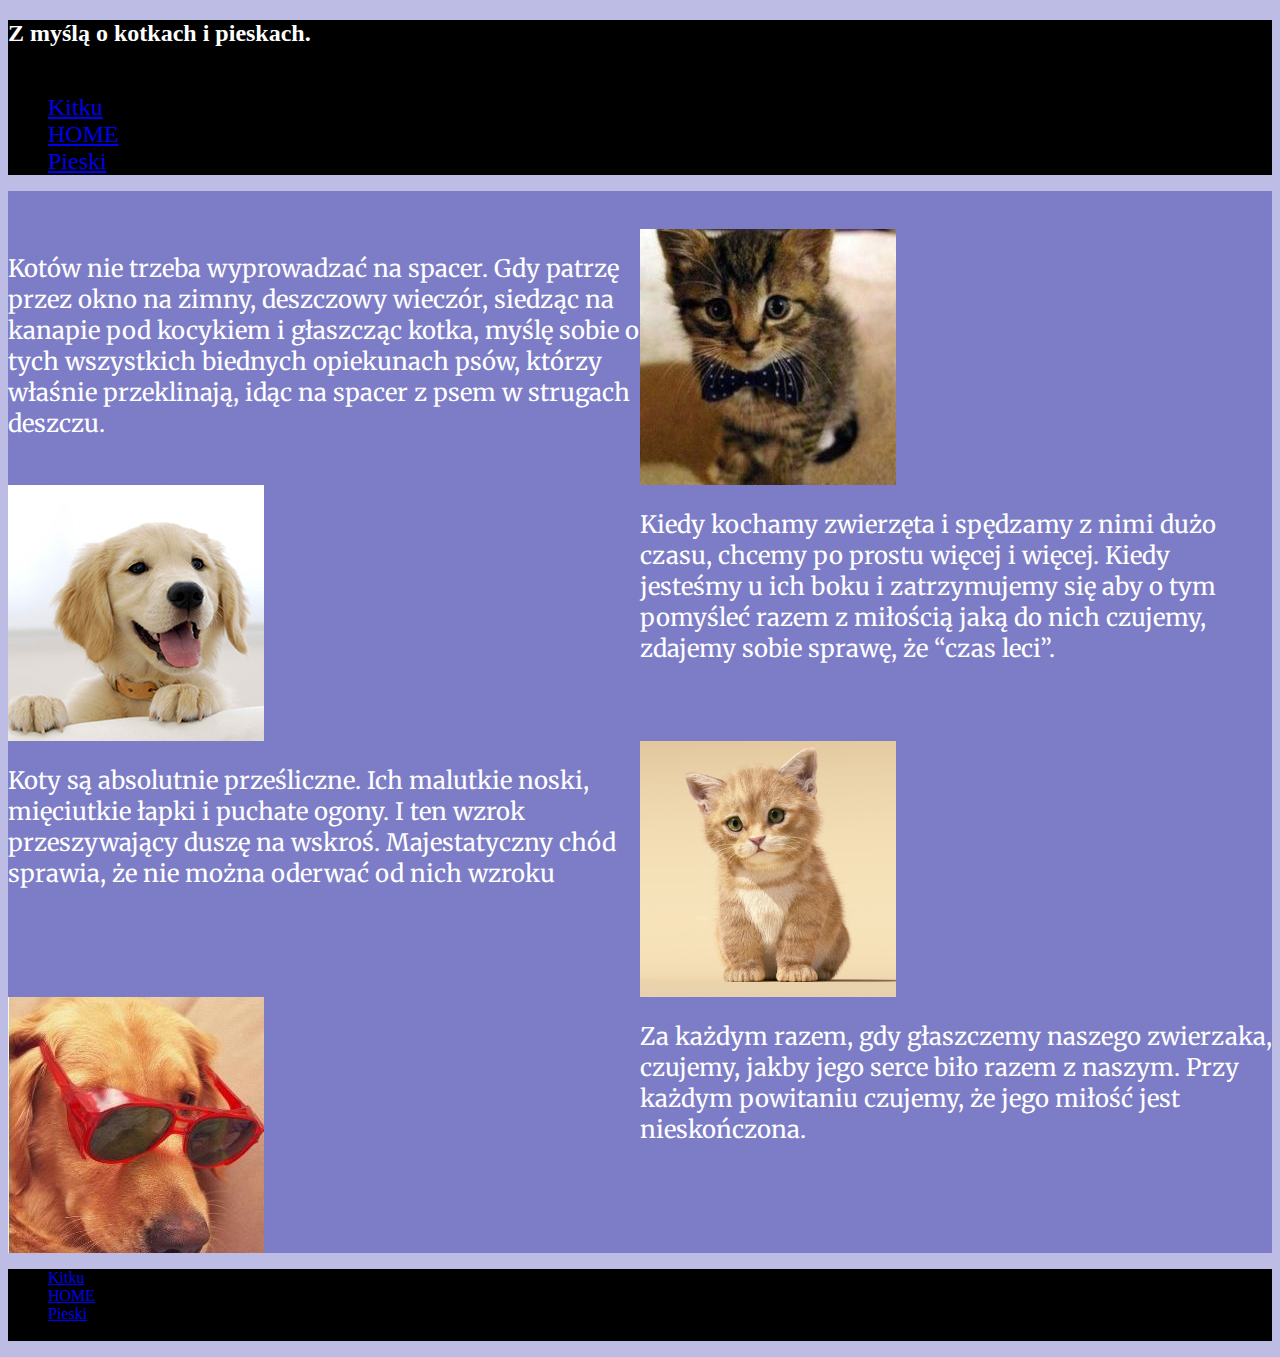
==== index.html @ ae037237 "05.03.2021" ====
<!DOCTYPE html>
<html lang="pl">
<head>
    <meta charset="UTF-8">
    <meta http-equiv="X-UA-Compatible" content="IE=edge">
    <meta name="viewport" content="width=device-width, initial-scale=1.0">
    <link rel="stylesheet" href="https://cdn.jsdelivr.net/npm/bootstrap@4.5.3/dist/css/bootstrap.min.css" integrity="sha384-TX8t27EcRE3e/ihU7zmQxVncDAy5uIKz4rEkgIXeMed4M0jlfIDPvg6uqKI2xXr2" crossorigin="anonymous">
    <link rel="preconnect" href="https://fonts.gstatic.com">
    <link href="https://fonts.googleapis.com/css2?family=Merriweather:ital@1&display=swap" rel="stylesheet">
    <link rel="stylesheet" href="style.css">
    <title>Document</title>
</head>
<body class="body">
    <div class="container-fluid black-colour">
        <h2 class="white-colour text-center">Z myślą o kotkach i pieskach.</h2>
        <ul class="nav justify-content-center">
            <li class="nav-item nav-font">
              <a class="nav-link active" href="#"></a>
            </li>
            <li class="nav-item nav-font">
              <a class="nav-link" href="sc.html">Kitku</a>
            </li>
            <li class="nav-item nav-font">
              <a class="nav-link" href="#">HOME</a>
            </li>
            <li class="nav-item nav-font">
              <a class="nav-link active" href="th.html">Pieski</a>
            </li>
        </ul>
    </div>
    <div class="container col-sm-12 col-md-12 col-lg-8 padding color">
        <div class="row">
            </div>
            <div class="grid1 col-sm-12 col-md-12 col-lg-12">
                <img src="kotki1.jpg" class="grid-item1" alt="">
                <p class="white-colour grid-item2 font">Kotów nie trzeba wyprowadzać na spacer. Gdy patrzę przez okno na zimny, deszczowy wieczór, siedząc na kanapie pod kocykiem i głaszcząc kotka, myślę sobie o tych wszystkich biednych opiekunach psów, którzy właśnie przeklinają, idąc na spacer z psem w strugach deszczu.</p>
            </div>
            <div class="grid1 col-sm-12 col-md-12 col-lg-12 ">
                <img src="dog1.png" class="grid-item2" alt="">
                <p class="white-colour grid-item1 font">Kiedy kochamy zwierzęta i spędzamy z nimi dużo czasu, chcemy po prostu więcej i więcej. Kiedy jesteśmy u ich boku i zatrzymujemy się aby o tym pomyśleć razem z miłością jaką do nich czujemy, zdajemy sobie sprawę, że “czas leci”.</p>
            </div>
            <div class="grid1 col-sm-12 col-md-12 col-lg-12">
                <img src="kotki2.jpg" class="grid-item1" alt="">
                <p class="white-colour grid-item2 font">Koty są absolutnie prześliczne. Ich malutkie noski, mięciutkie łapki i puchate ogony. I ten wzrok przeszywający duszę na wskroś. Majestatyczny chód sprawia, że nie można oderwać od nich wzroku</p>
            </div>
            <div class="grid1 col-sm-12 col-md-12 col-lg-12">
                <img src="dog2.jpeg" class="grid-item2" alt="">
                <p class="white-colour grid-item1 font">Za każdym razem, gdy głaszczemy naszego zwierzaka, czujemy, jakby jego serce biło razem z naszym. Przy każdym powitaniu czujemy, że jego miłość jest nieskończona.</p>
            </div>
        </div>
        <div class="container-fluid">
            <ul class="nav justify-content-center footer-colour">
                <li class="nav-item">
                  <a class="nav-link active" href="#">Kitku</a>
                </li>
                <li class="nav-item">
                  <a class="nav-link" href="#">HOME</a>
                </li>
                <li class="nav-item">
                  <a class="nav-link" href="#">Pieski</a>
                </li>
                <li class="nav-item">
        </footer>
        </div>
</body>
</html>
---- style.css ----
.black-colour {
    background-color: black;
}

.white-colour {
    color: white;
}

.nav-font {
    font-size:x-large;
}

.grid1 {
    display: grid;
    grid-template-columns: 50% 50%;
    grid-template-rows: auto;
}

.grid-item1 {
    grid-column: 2;
    grid-row: 1;
    color: black;
}

.grid-item2 {
    grid-column: 1;
    grid-row: 1;
    color: black;
}

.body {
    background-color: rgb(188, 188, 229);
}

.color {
    background-color: rgb(125, 125, 199);
}

.padding {
    padding-top: 3%;
}

.font {
    font-family: 'Merriweather', serif;
    color: white;
    font-size: x-large;
}

.footer-colour {
    background-color: rgb(0, 0, 0);
}
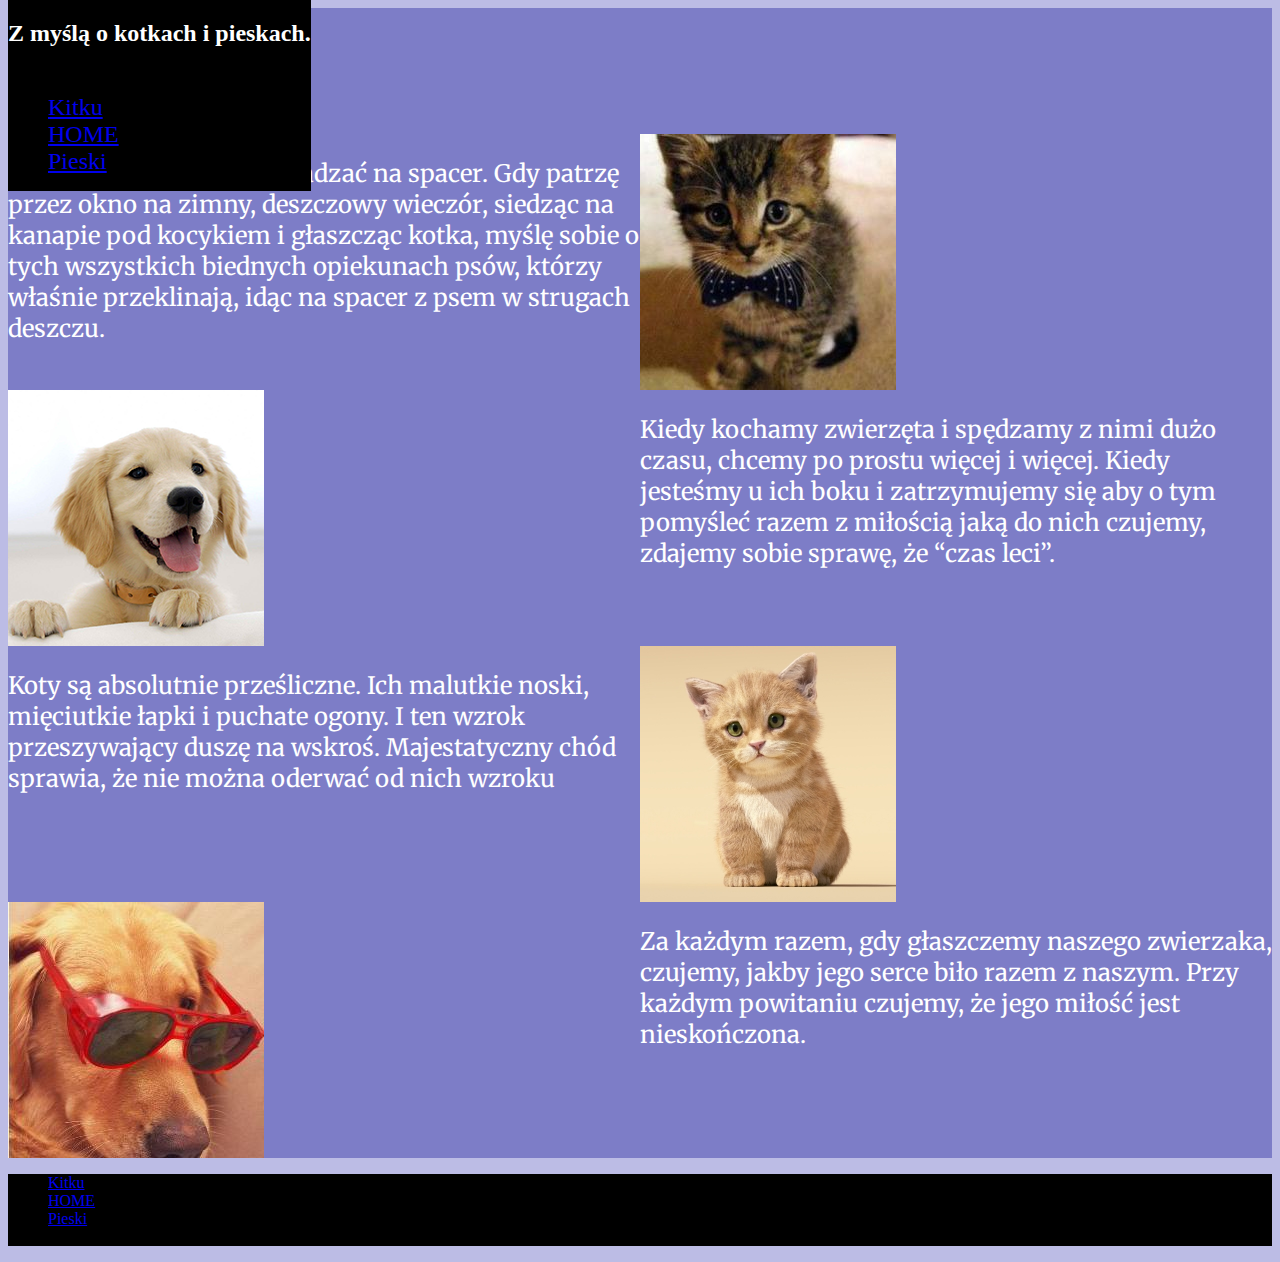
==== commit 8d944265: "05.03.2021" ====
--- a/index.html
+++ b/index.html
@@ -11,7 +11,7 @@
     <title>Document</title>
 </head>
 <body class="body">
-    <div class="container-fluid black-colour">
+    <div id="menu"class="container-fluid black-colour">
         <h2 class="white-colour text-center">Z myślą o kotkach i pieskach.</h2>
         <ul class="nav justify-content-center">
             <li class="nav-item nav-font">
@@ -28,7 +28,7 @@
             </li>
         </ul>
     </div>
-    <div class="container col-sm-12 col-md-12 col-lg-8 padding color">
+    <div class="container col-sm-12 col-md-12 col-lg-8 padding color padding2">
         <div class="row">
             </div>
             <div class="grid1 col-sm-12 col-md-12 col-lg-12">
--- a/style.css
+++ b/style.css
@@ -48,4 +48,14 @@
 
 .footer-colour {
     background-color: rgb(0, 0, 0);
+}
+
+#menu {
+    position: fixed;
+    top: 0;
+    z-index: 10;
+}
+
+.padding2 {
+    padding-top: 10%;
 }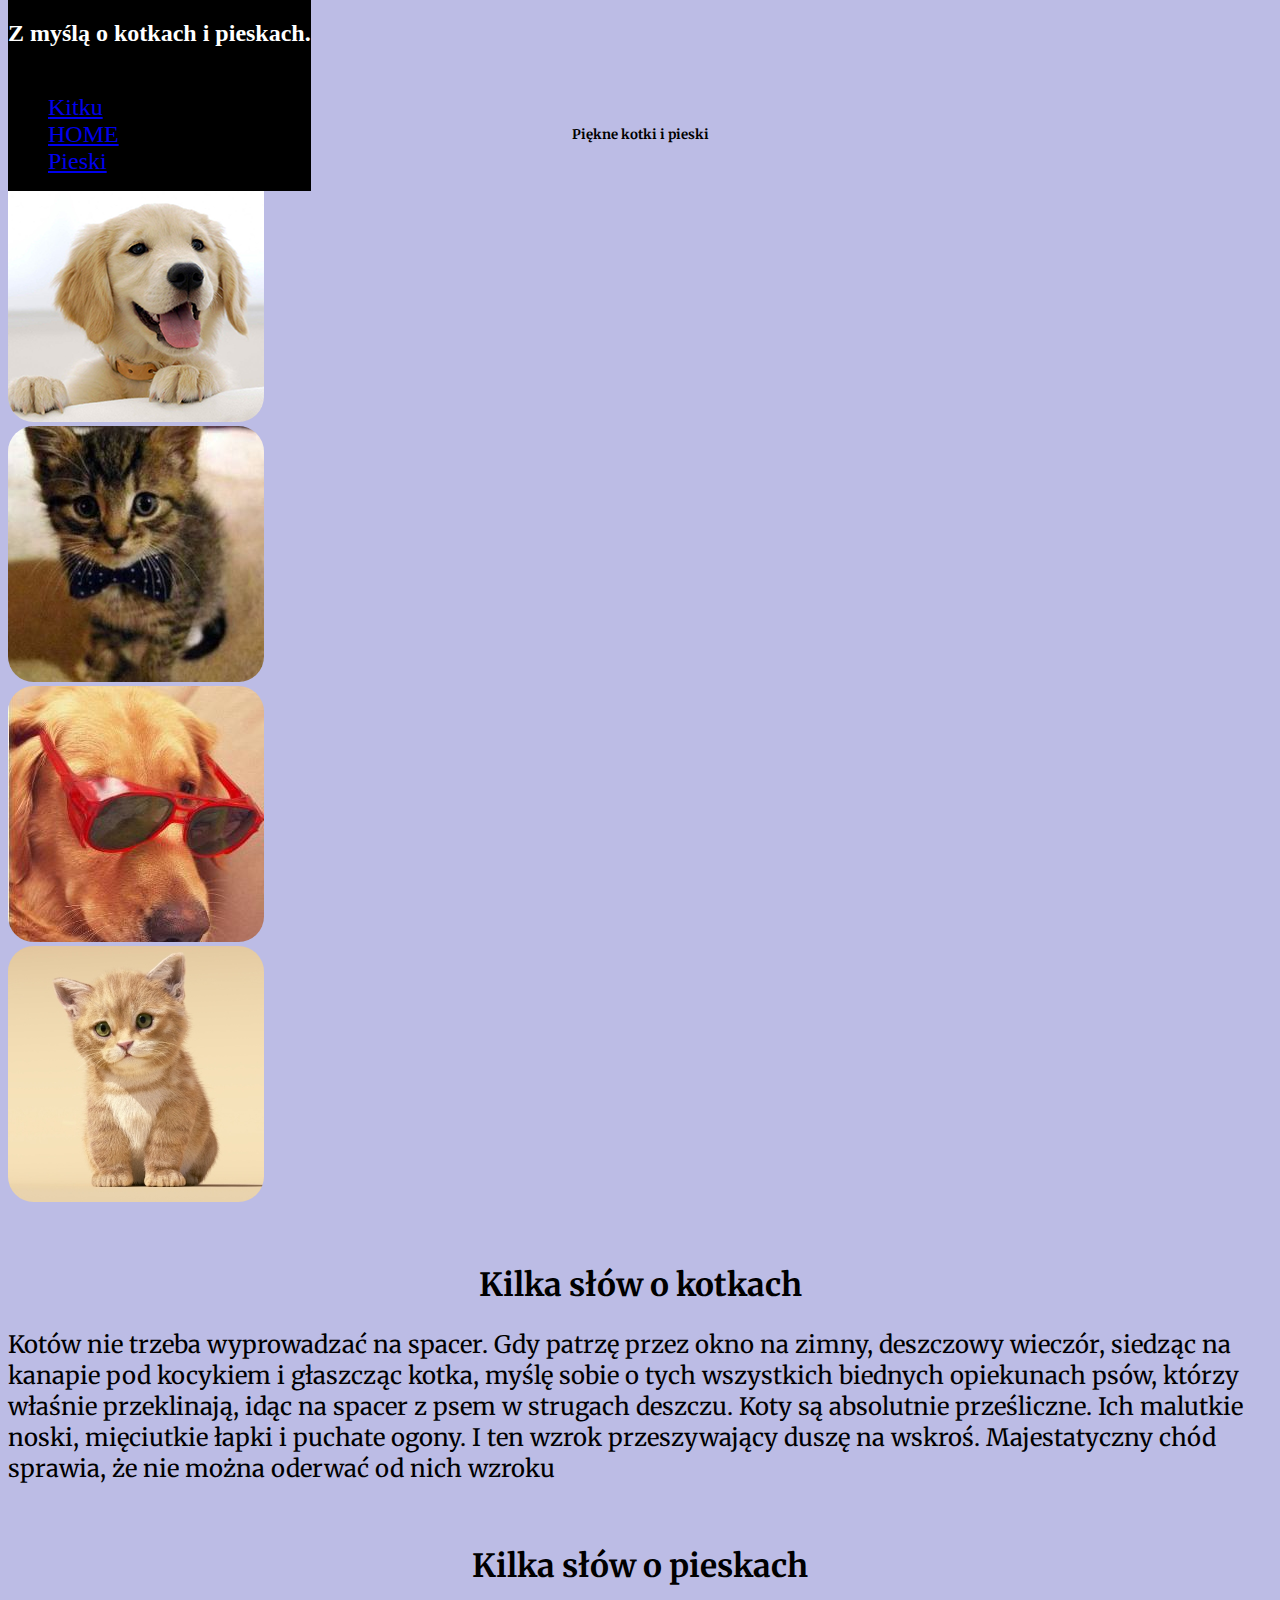
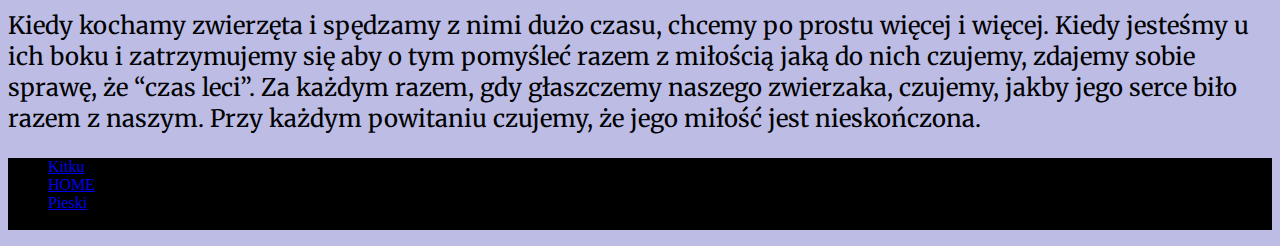
==== commit a41227f2: "05.03.2021" ====
--- a/index.html
+++ b/index.html
@@ -28,39 +28,44 @@
             </li>
         </ul>
     </div>
-    <div class="container col-sm-12 col-md-12 col-lg-8 padding color padding2">
-        <div class="row">
+    <div class="container margin">
+        <h5 class="h1">Piękne kotki i pieski</h5>
+        <div class="row justify-content-center">
+            <div class="col-sm-12 col-md-5 col-lg-2">
+                <img src="dog1.png" class="card-img-top radius" alt="...">
             </div>
-            <div class="grid1 col-sm-12 col-md-12 col-lg-12">
-                <img src="kotki1.jpg" class="grid-item1" alt="">
-                <p class="white-colour grid-item2 font">Kotów nie trzeba wyprowadzać na spacer. Gdy patrzę przez okno na zimny, deszczowy wieczór, siedząc na kanapie pod kocykiem i głaszcząc kotka, myślę sobie o tych wszystkich biednych opiekunach psów, którzy właśnie przeklinają, idąc na spacer z psem w strugach deszczu.</p>
+            <div class="col-sm-12 col-md-5 col-lg-2">
+                <img src="kotki1.jpg" class="card-img-top radius" alt="...">
             </div>
-            <div class="grid1 col-sm-12 col-md-12 col-lg-12 ">
-                <img src="dog1.png" class="grid-item2" alt="">
-                <p class="white-colour grid-item1 font">Kiedy kochamy zwierzęta i spędzamy z nimi dużo czasu, chcemy po prostu więcej i więcej. Kiedy jesteśmy u ich boku i zatrzymujemy się aby o tym pomyśleć razem z miłością jaką do nich czujemy, zdajemy sobie sprawę, że “czas leci”.</p>
+            <div class="col-sm-12 col-md-5 col-lg-2">
+                <img src="dog2.jpeg" class="card-img-top radius" alt="...">
             </div>
-            <div class="grid1 col-sm-12 col-md-12 col-lg-12">
-                <img src="kotki2.jpg" class="grid-item1" alt="">
-                <p class="white-colour grid-item2 font">Koty są absolutnie prześliczne. Ich malutkie noski, mięciutkie łapki i puchate ogony. I ten wzrok przeszywający duszę na wskroś. Majestatyczny chód sprawia, że nie można oderwać od nich wzroku</p>
-            </div>
-            <div class="grid1 col-sm-12 col-md-12 col-lg-12">
-                <img src="dog2.jpeg" class="grid-item2" alt="">
-                <p class="white-colour grid-item1 font">Za każdym razem, gdy głaszczemy naszego zwierzaka, czujemy, jakby jego serce biło razem z naszym. Przy każdym powitaniu czujemy, że jego miłość jest nieskończona.</p>
+            <div class="col-sm-12 col-md-5 col-lg-2">
+                <img src="kotki2.jpg" class="card-img-top radius" alt="...">
             </div>
         </div>
-        <div class="container-fluid">
-            <ul class="nav justify-content-center footer-colour">
-                <li class="nav-item">
-                  <a class="nav-link active" href="#">Kitku</a>
-                </li>
-                <li class="nav-item">
-                  <a class="nav-link" href="#">HOME</a>
-                </li>
-                <li class="nav-item">
-                  <a class="nav-link" href="#">Pieski</a>
-                </li>
-                <li class="nav-item">
-        </footer>
-        </div>
+    </div>
+    <div class="container">
+        <h1 class="h1 padding">Kilka słów o kotkach</h1>
+        <p class="font">Kotów nie trzeba wyprowadzać na spacer. Gdy patrzę przez okno na zimny, deszczowy wieczór, siedząc na kanapie pod kocykiem i głaszcząc kotka, myślę sobie o tych wszystkich biednych opiekunach psów, którzy właśnie przeklinają, idąc na spacer z psem w strugach deszczu. Koty są absolutnie prześliczne. Ich malutkie noski, mięciutkie łapki i puchate ogony. I ten wzrok przeszywający duszę na wskroś. Majestatyczny chód sprawia, że nie można oderwać od nich wzroku</p>
+    </div>
+    <div class="container">
+        <h1 class="h1 padding">Kilka słów o pieskach</h1>
+        <p class="font">Kiedy kochamy zwierzęta i spędzamy z nimi dużo czasu, chcemy po prostu więcej i więcej. Kiedy jesteśmy u ich boku i zatrzymujemy się aby o tym pomyśleć razem z miłością jaką do nich czujemy, zdajemy sobie sprawę, że “czas leci”. Za każdym razem, gdy głaszczemy naszego zwierzaka, czujemy, jakby jego serce biło razem z naszym. Przy każdym powitaniu czujemy, że jego miłość jest nieskończona.</p>
+    </div>
+    <div class="container-fluid">
+        <ul class="nav justify-content-center footer-colour">
+            <li class="nav-item">
+              <a class="nav-link active" href="#">Kitku</a>
+            </li>
+            <li class="nav-item">
+              <a class="nav-link" href="#">HOME</a>
+            </li>
+            <li class="nav-item">
+              <a class="nav-link" href="#">Pieski</a>
+            </li>
+            <li class="nav-item">
+    </footer>
+    </div>
 </body>
 </html>--- a/style.css
+++ b/style.css
@@ -10,7 +10,7 @@
     font-size:x-large;
 }
 
-.grid1 {
+/* .grid1 {
     display: grid;
     grid-template-columns: 50% 50%;
     grid-template-rows: auto;
@@ -26,7 +26,7 @@
     grid-column: 1;
     grid-row: 1;
     color: black;
-}
+} */
 
 .body {
     background-color: rgb(188, 188, 229);
@@ -42,7 +42,7 @@
 
 .font {
     font-family: 'Merriweather', serif;
-    color: white;
+    color: rgb(0, 0, 0);
     font-size: x-large;
 }
 
@@ -56,6 +56,16 @@
     z-index: 10;
 }
 
-.padding2 {
-    padding-top: 10%;
+.margin {
+    margin-top: 10%;
+}
+
+.radius {
+    border-radius: 10%;
+}
+
+.h1 {
+    font-family: 'Merriweather', serif;
+    color: rgb(0, 0, 0);
+    text-align: center;
 }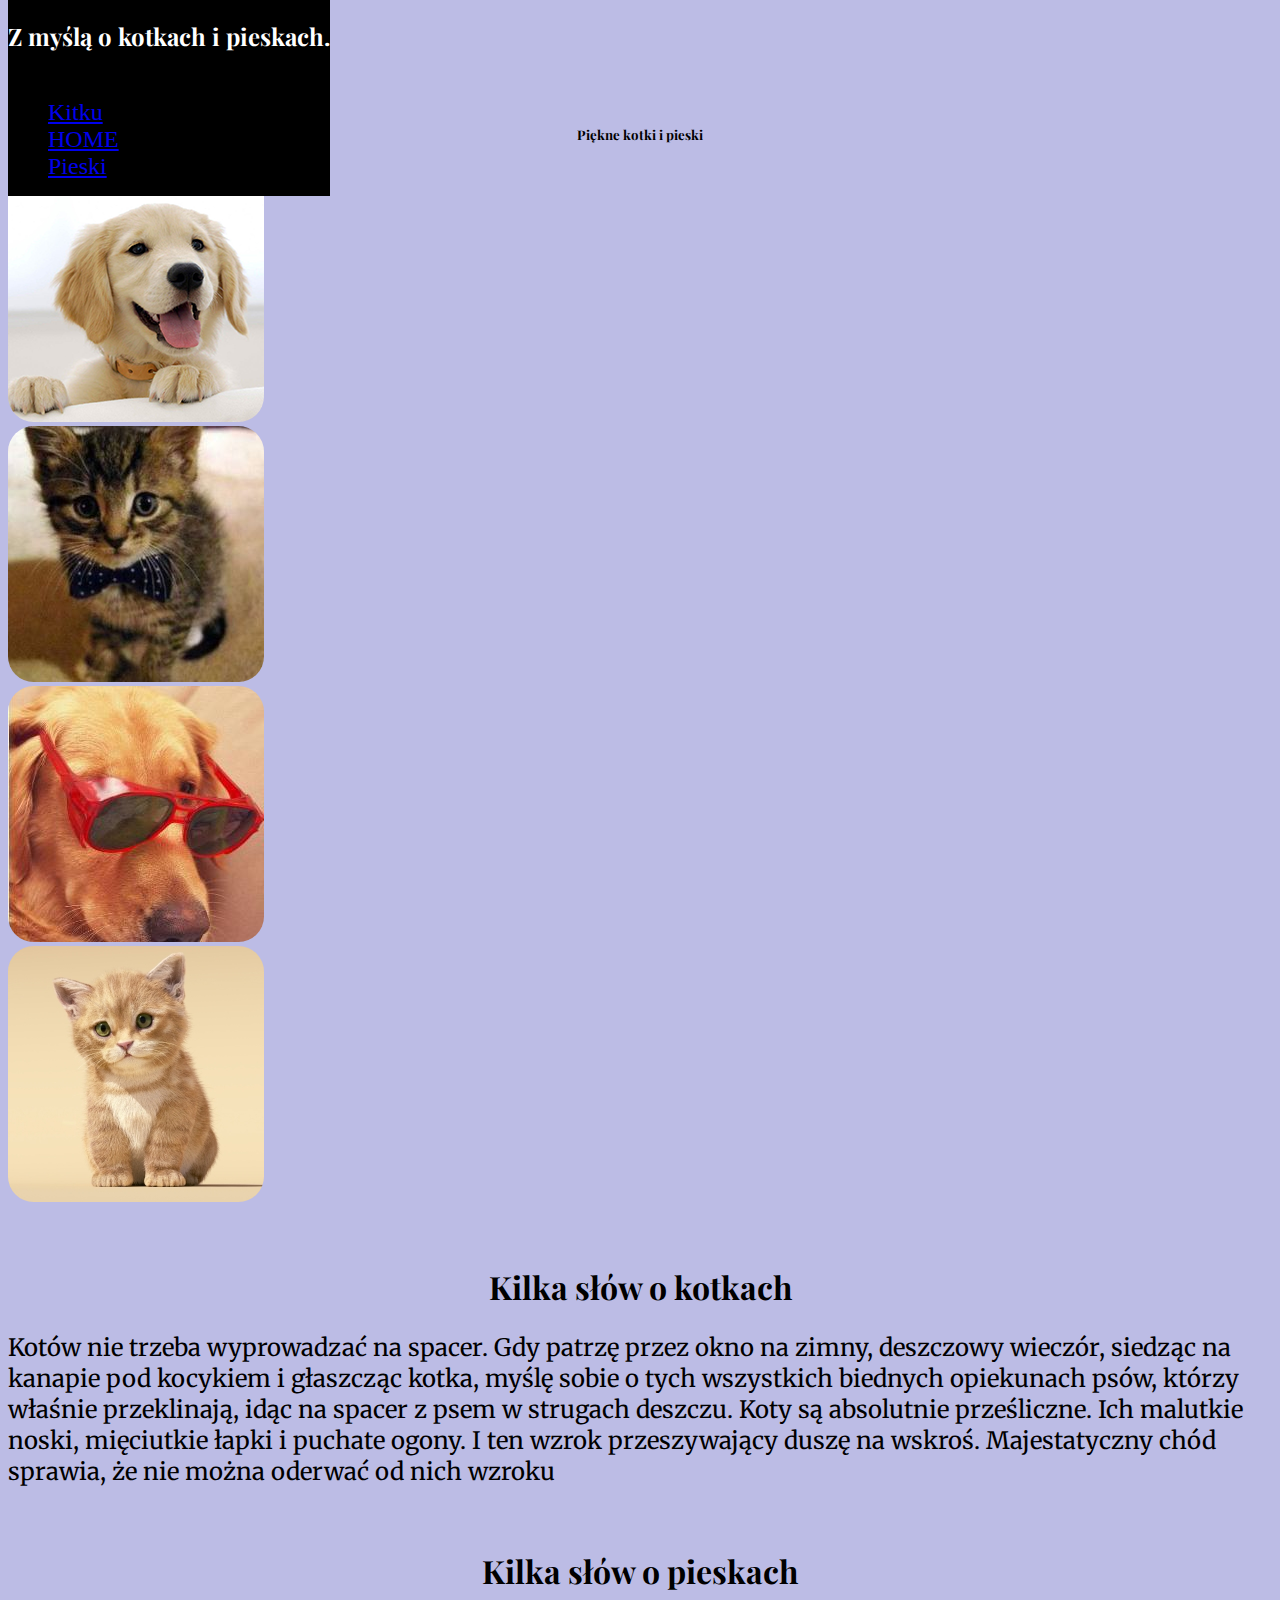
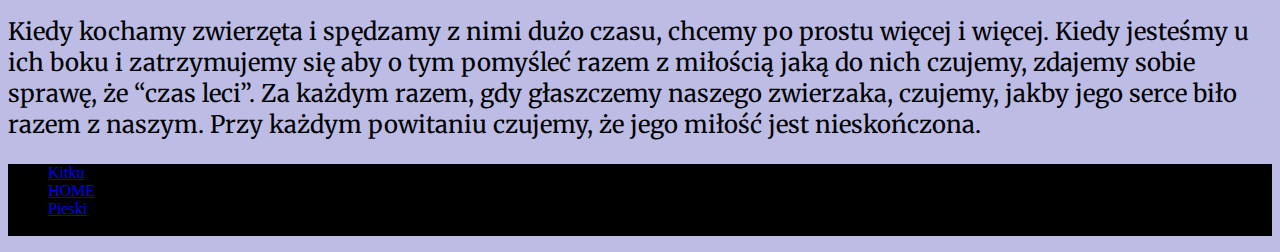
==== commit 45ab508d: "05.03.2021" ====
--- a/index.html
+++ b/index.html
@@ -5,6 +5,8 @@
     <meta http-equiv="X-UA-Compatible" content="IE=edge">
     <meta name="viewport" content="width=device-width, initial-scale=1.0">
     <link rel="stylesheet" href="https://cdn.jsdelivr.net/npm/bootstrap@4.5.3/dist/css/bootstrap.min.css" integrity="sha384-TX8t27EcRE3e/ihU7zmQxVncDAy5uIKz4rEkgIXeMed4M0jlfIDPvg6uqKI2xXr2" crossorigin="anonymous">
+    <link rel="preconnect" href="https://fonts.gstatic.com">
+    <link href="https://fonts.googleapis.com/css2?family=Playfair+Display:ital,wght@1,400;1,500&display=swap" rel="stylesheet">
     <link rel="preconnect" href="https://fonts.gstatic.com">
     <link href="https://fonts.googleapis.com/css2?family=Merriweather:ital@1&display=swap" rel="stylesheet">
     <link rel="stylesheet" href="style.css">
--- a/style.css
+++ b/style.css
@@ -4,6 +4,7 @@
 
 .white-colour {
     color: white;
+    font-family: 'Playfair Display', serif;
 }
 
 .nav-font {
@@ -65,7 +66,7 @@
 }
 
 .h1 {
-    font-family: 'Merriweather', serif;
+    font-family: 'Playfair Display', serif;
     color: rgb(0, 0, 0);
     text-align: center;
 }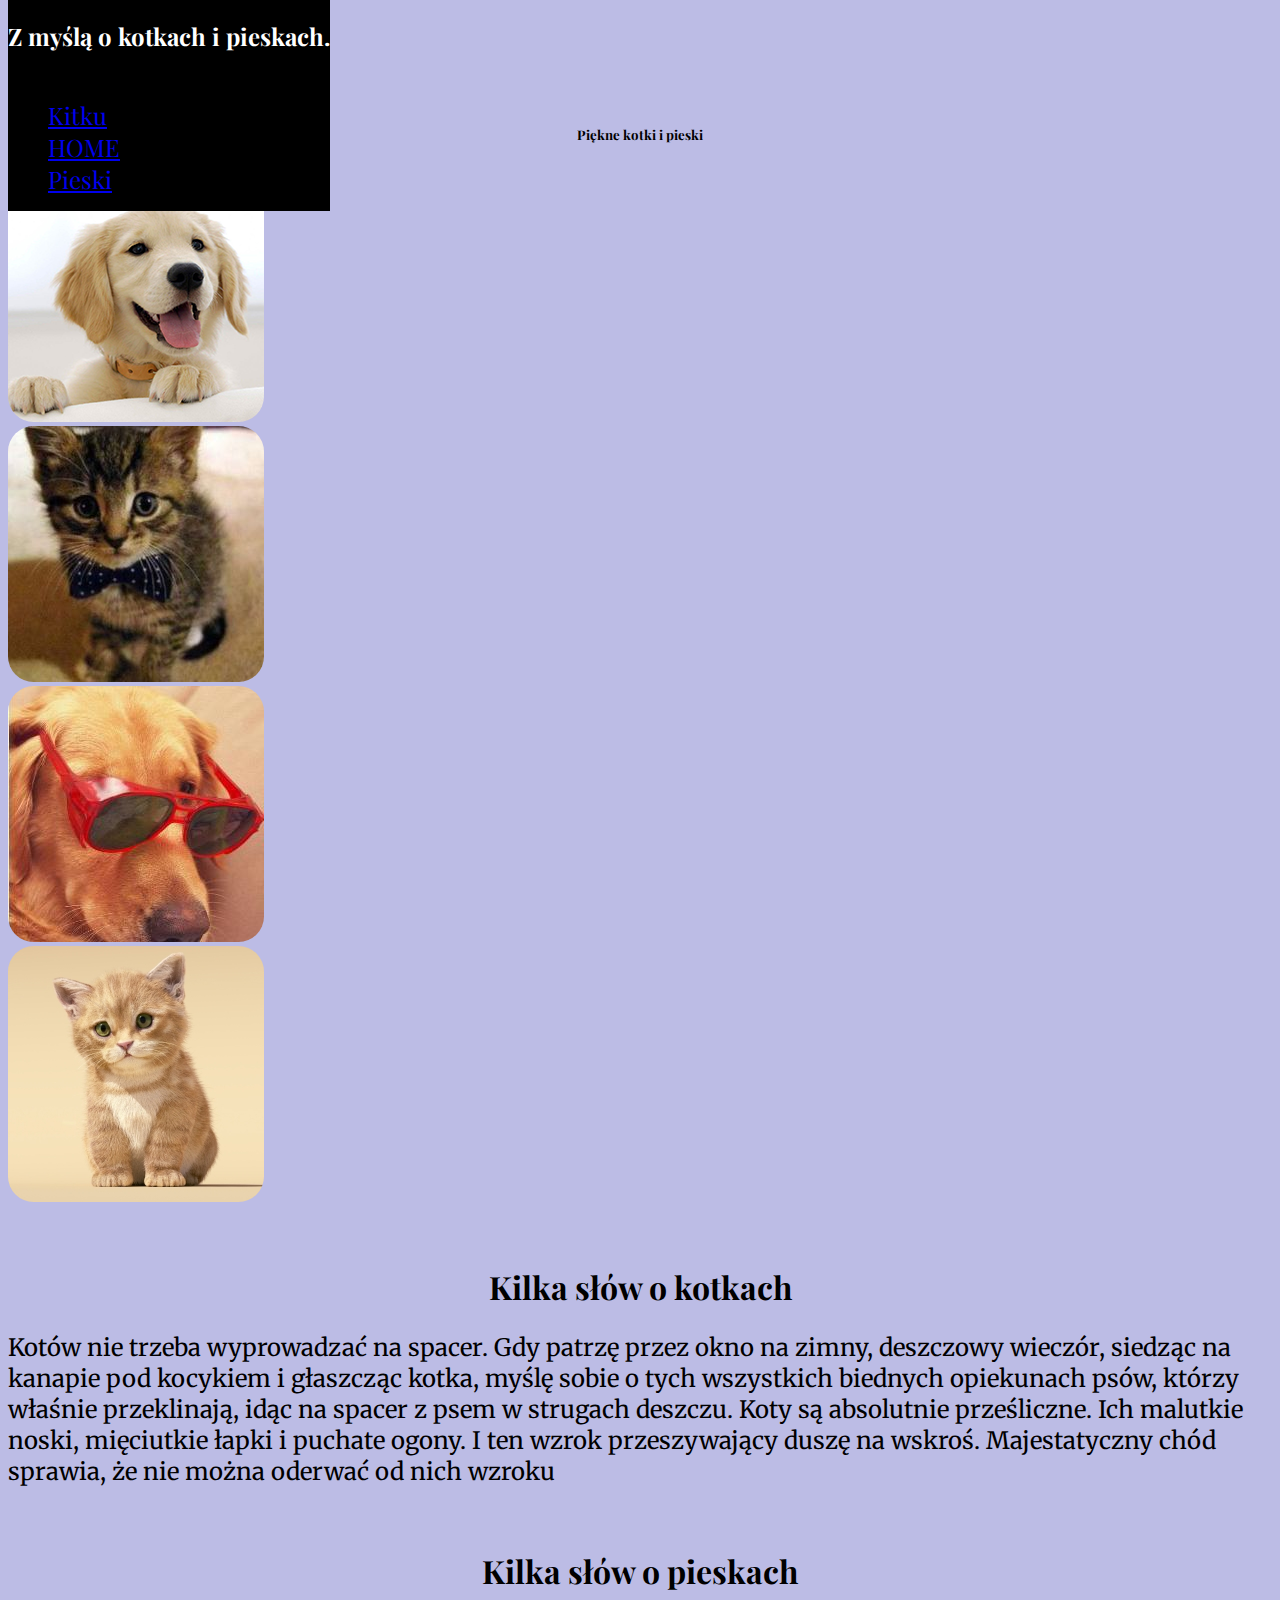
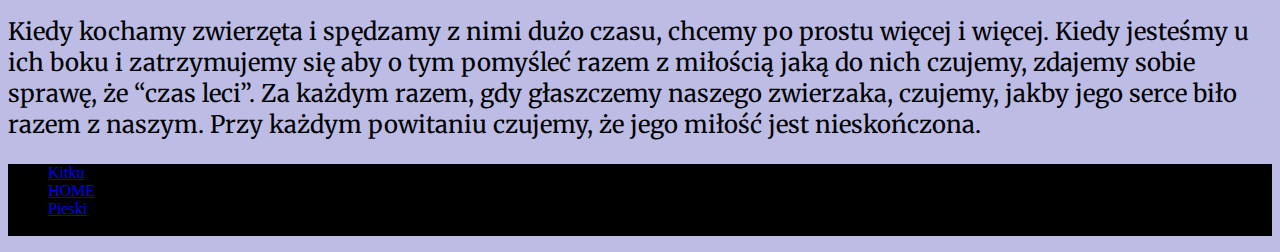
==== commit 4f95b875: "05.03.2021" ====
--- a/index.html
+++ b/index.html
@@ -20,13 +20,13 @@
               <a class="nav-link active" href="#"></a>
             </li>
             <li class="nav-item nav-font">
-              <a class="nav-link" href="sc.html">Kitku</a>
+              <a class="nav-link nav-footer" href="sc.html">Kitku</a>
             </li>
             <li class="nav-item nav-font">
-              <a class="nav-link" href="#">HOME</a>
+              <a class="nav-link nav-footer" href="#">HOME</a>
             </li>
             <li class="nav-item nav-font">
-              <a class="nav-link active" href="th.html">Pieski</a>
+              <a class="nav-link active nav-footer" href="th.html">Pieski</a>
             </li>
         </ul>
     </div>
--- a/style.css
+++ b/style.css
@@ -69,4 +69,8 @@
     font-family: 'Playfair Display', serif;
     color: rgb(0, 0, 0);
     text-align: center;
+}
+
+.nav-footer {
+    font-family: 'Playfair Display', serif;
 }